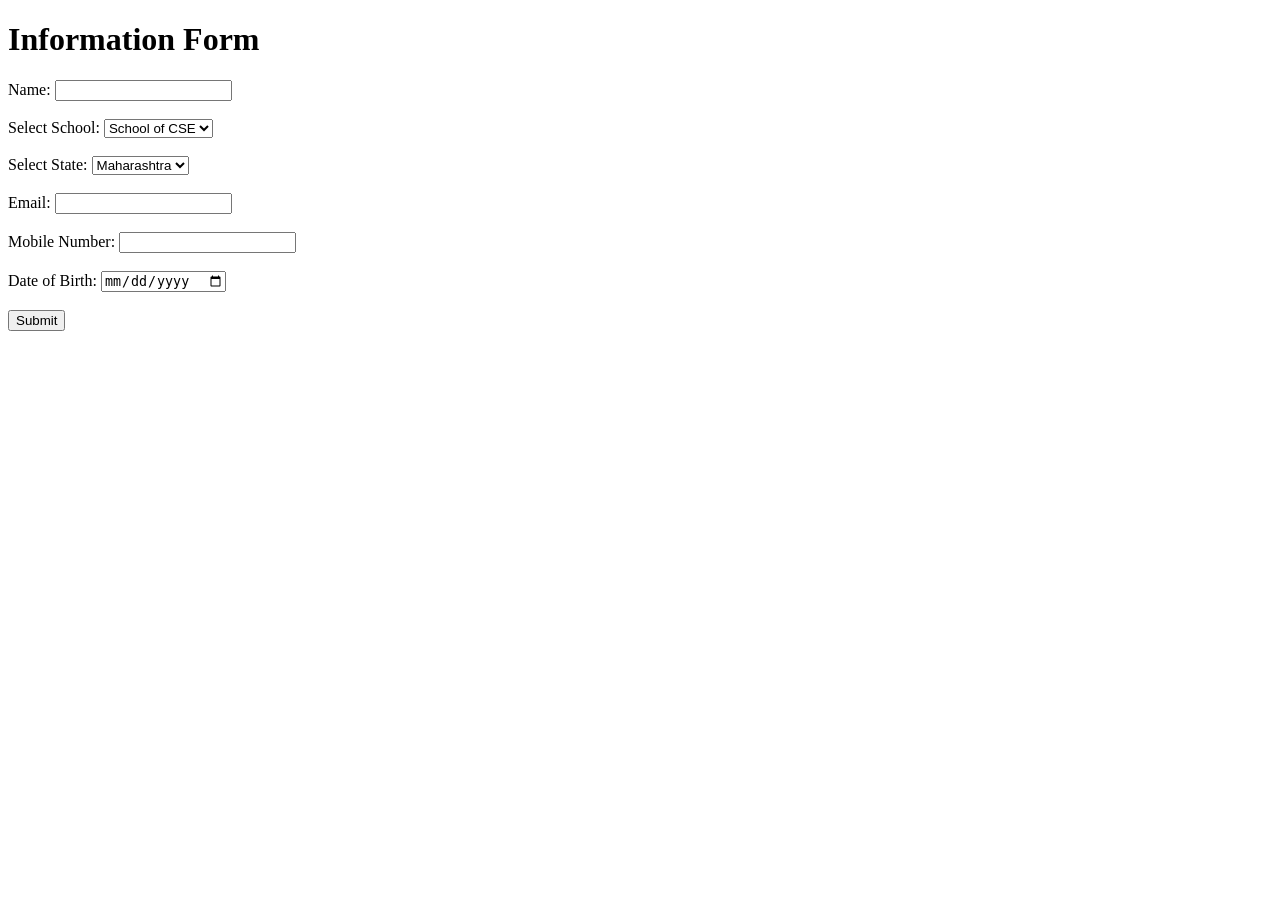
==== Lab_FSD/Form.html @ cb08eca9 "fsd" ====
<!DOCTYPE html>
<html lang="en">
<head>
    <meta charset="UTF-8">
    <meta name="viewport" content="width=device-width, initial-scale=1.0">
    <link rel="stylesheet" href="styles.css">
    <title>User Information Form</title>
</head>
<body>
    <div class="container">
        <h1>Information Form</h1>
        <form id="userForm">  
            <label for="name">Name:</label>
            <input type="text" id="name" name="name" required><br><br>

            Select School: <select id="school" name="school">
                <option>School of CSE</option>
                <option>School of ECE</option>
                </select>
            <br><br>

            Select State: <select id="school" name="school">
                <option>Maharashtra</option>
                <option>Gujarat</option>
                </select>
            <br><br>

            <label for="email">Email:</label>
            <input type="email" id="email" name="email" required><br><br>
            
            <label for="mobile">Mobile Number:</label>
            <input type="tel" id="mobile" name="mobile" pattern="[0-9]{10}" required><br><br>
            
            <label for="dob">Date of Birth:</label>
            <input type="date" id="dob" name="dob" required><br><br>
            
            <button type="submit">Submit</button>

            
        </form>
    </div>
    <script src="script.js"></script>
</body>
</html>
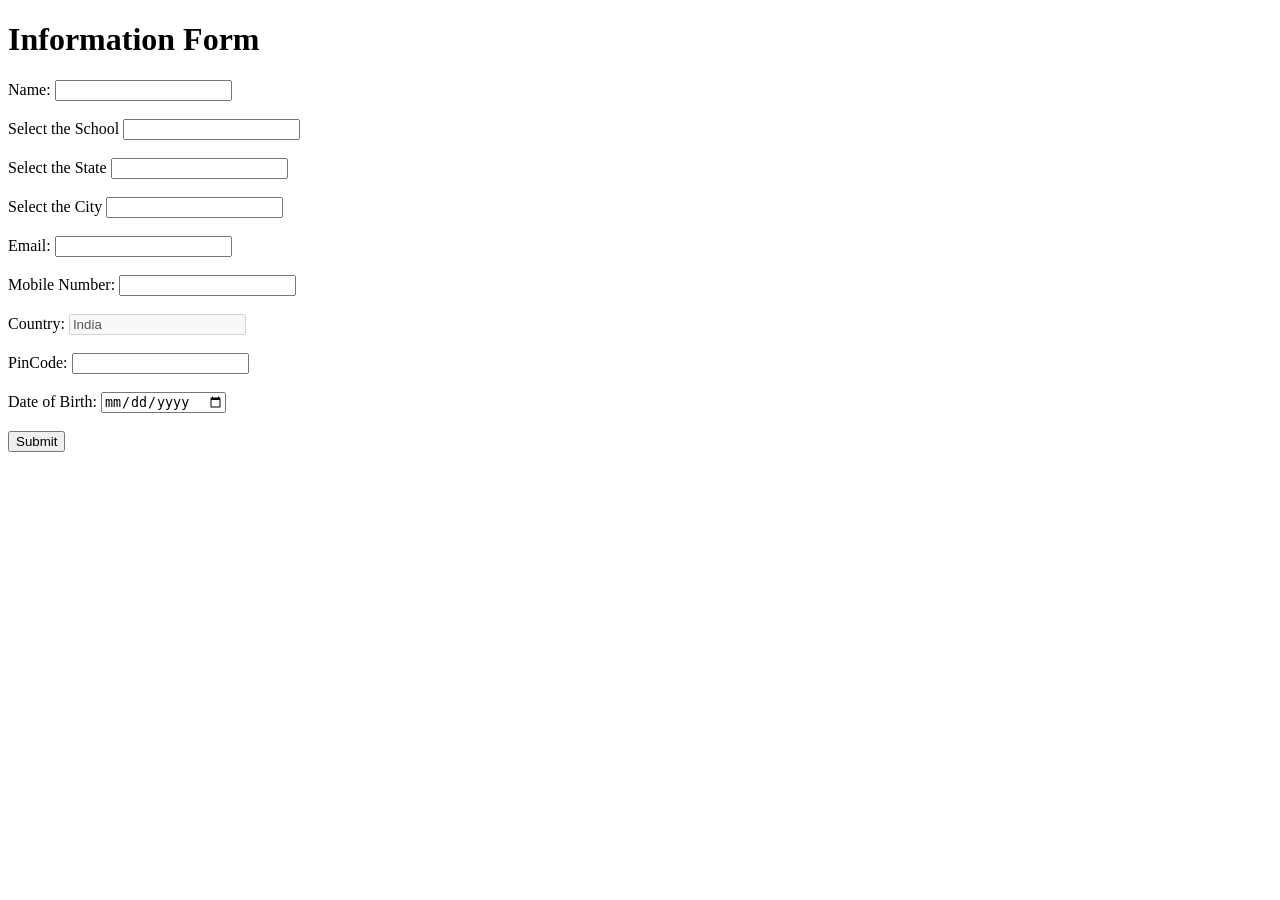
==== commit ce086c64: "31 Aug" ====
--- a/Lab_FSD/Form.html
+++ b/Lab_FSD/Form.html
@@ -13,23 +13,70 @@
             <label for="name">Name:</label>
             <input type="text" id="name" name="name" required><br><br>
 
-            Select School: <select id="school" name="school">
-                <option>School of CSE</option>
-                <option>School of ECE</option>
-                </select>
+            <!-- Select School: <select id="school" name="school">
+            <option>Select the School</option>
+            <option>School of CSE</option>
+            <option>School of ECE</option>
+            </select><br><br>    -->
+
+            <label for="school">Select the School</label>
+            <input list="Select School" id="school" name="school" />          
+            <datalist id="Select School">
+              <option value="School of CSE"></option>
+              <option value="School of ECE"></option>
+              <option value="School of Bio-Engineering"></option>
+            </datalist>
+            <br><br>
+            
+            <label for="state">Select the State</label>
+            <input list="Select State" id="state" name="state" />          
+            <datalist id="Select State">
+              <option value="Maharashtra"></option>
+              <option value="Gujarat"></option>
+              <option value="Delhi"></option>
+            </datalist>
             <br><br>
 
-            Select State: <select id="school" name="school">
-                <option>Maharashtra</option>
-                <option>Gujarat</option>
-                </select>
+            <label for="city">Select the City</label>
+            <input list="Select the City" id="city" name="city" />          
+            <datalist id="Select the City">
+              <option value="Chhatrapati Sambhajinagar"></option>
+              <option value="Pune"></option>
+              <option value="Nashik"></option>
+            </datalist>
             <br><br>
+
+            <!-- Select State: <select id="state" input type="text" name="state">
+            <option>Select the State</option>
+            <option>Maharashtra</option>
+            <option>Gujarat</option>
+            <option>Delhi</option>
+            </select><br><br>   
+
+            <datalist id="state">
+                <option value="Edge">
+                <option value="Firefox">
+                <option value="Chrome">
+                <option value="Opera">
+                <option value="Safari">
+              </datalist> -->
+            
+            <!-- Select District: <select id="school" name="school">
+                <option>Select the District</option>
+                <option>Chhatrapati Sambhajinagar</option>
+                <option>Pune</option>
+                <option>Nashik</option>
+                </select><br><br> -->
 
             <label for="email">Email:</label>
             <input type="email" id="email" name="email" required><br><br>
             
             <label for="mobile">Mobile Number:</label>
             <input type="tel" id="mobile" name="mobile" pattern="[0-9]{10}" required><br><br>
+
+            Country: <input type="text" id="country" value="India" disabled="true"><br><br>
+            PinCode: <input type="text" maxlength=6 id="pincode" pattern="\d{6}" title="Enter 6 digit numbers only">
+<br><br>
             
             <label for="dob">Date of Birth:</label>
             <input type="date" id="dob" name="dob" required><br><br>
